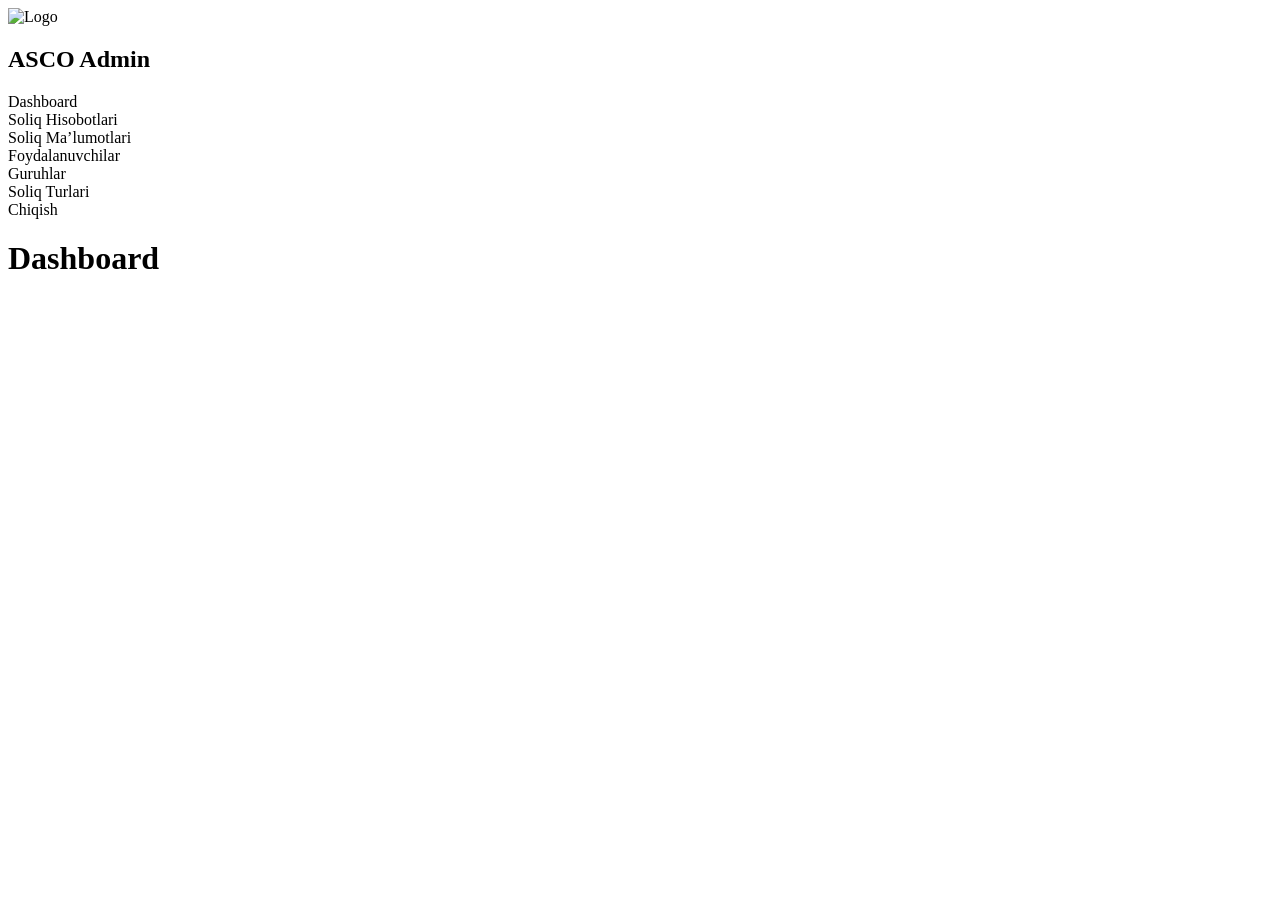
==== public/dashboard.html @ 9fca15ae "Initial commit: asco-sayt loyihasi (frontend + backend)" ====
<!doctype html>
<html lang="uz">
<head>
    <meta charset="utf-8"/>
    <title>ASCO Admin Dashboard</title>

    <!-- ICON PACK -->
    <link rel="stylesheet" href="https://cdn.jsdelivr.net/npm/remixicon/fonts/remixicon.css">

    <!-- Custom CSS -->
    <link rel="stylesheet" href="/css/dashboard.css">
</head>

<body>

<!-- ===================== SIDEBAR ===================== -->
<aside class="sidebar">
    <div class="sidebar-header">
        <img src="https://lms.tuit.uz/assets/images/logo-md.png" alt="Logo">
        <h2>ASCO Admin</h2>
    </div>

    <nav class="menu">
        <div class="menu-item active" onclick="setMenu(this); loadDashboard()">
            <i class="ri-dashboard-line"></i><span>Dashboard</span>
        </div>

        <div class="menu-item" onclick="setMenu(this); loadTaxReports()">
            <i class="ri-file-list-3-line"></i><span>Soliq Hisobotlari</span>
        </div>

        <div class="menu-item" onclick="setMenu(this); loadInfoEntities()">
            <i class="ri-information-line"></i><span>Soliq Ma’lumotlari</span>
        </div>

        <div class="menu-item" onclick="setMenu(this); loadUsers()">
            <i class="ri-user-3-line"></i><span>Foydalanuvchilar</span>
        </div>

        <div class="menu-item" onclick="setMenu(this); loadGroups()">
            <i class="ri-group-line"></i><span>Guruhlar</span>
        </div>

        <div class="menu-item" onclick="setMenu(this); loadTaxes()">
            <i class="ri-bank-card-line"></i><span>Soliq Turlari</span>
        </div>

        <!-- LOGOUT -->
        <div class="menu-item logout" onclick="logout()">
            <i class="ri-logout-box-line"></i>
            <span>Chiqish</span>
        </div>
    </nav>
</aside>

<!-- ===================== MAIN AREA ===================== -->
<div class="main">
    <header class="main-header">
        <h1 id="headerTitle">Dashboard</h1>
    </header>

    <section id="content" class="content"></section>
</div>

<!-- ===================== MODALS ===================== -->

<!-- VIEW MODAL -->
<div id="viewTaxModal" class="modal">
    <div class="modalContent" id="viewTaxContent"></div>
</div>

<!-- EDIT MODAL -->
<div id="editTaxModal" class="modal">
    <div class="modalContent" id="editTaxContent"></div>
</div>

<!-- ADD MODAL (Tax Report va Info Entity uchun umumiy) -->
<div id="addTaxModal" class="modal">
    <div class="modalContent" id="addTaxContent"></div>
</div>

<!-- ===================== SCRIPTS ===================== -->
<script src="/js/dashboard.js"></script>

<script>
// Menyu faollashtirish
function setMenu(el) {
    document.querySelectorAll(".menu-item").forEach(item => item.classList.remove("active"));
    el.classList.add("active");
}

// Sahifa yuklanganda Dashboardni ochish
window.onload = () => loadDashboard();

// === CHIQISH FUNKSİYASI ===
// Endi chiroyli suzuvchi modal ishlatiladi
function logout() {
    confirmModal("Haqiqatan chiqmoqchimisiz?", () => {
        window.location.href = "/index.html";
    });
}

// === CONFIRM MODAL (Ha/Yo‘q) ===
function confirmModal(message, onConfirm) {
    let modal = document.getElementById("confirmModal");

    if (!modal) {
        modal = document.createElement("div");
        modal.id = "confirmModal";
        modal.style.cssText = `
            position: fixed; top: 0; left: 0; width: 100%; height: 100%;
            background: rgba(0,0,0,0.5); display: flex; justify-content: center; align-items: center;
            z-index: 9999; opacity: 0; transition: opacity 0.3s ease;
        `;
        modal.innerHTML = `
            <div style="
                background: #fff; padding: 25px 30px; border-radius: 15px; 
                max-width: 400px; width: 90%; text-align: center;
                box-shadow: 0 10px 25px rgba(0,0,0,0.3);
                transform: translateY(-50px);
                transition: transform 0.3s ease;
            ">
                <p id="confirmMessage" style="margin-bottom: 25px; font-size: 18px; color: #333; font-weight: 500;"></p>
                <button id="confirmYes" style="
                    margin-right: 10px; padding: 10px 20px; border: none; border-radius: 8px;
                    background: linear-gradient(45deg, #4CAF50, #66BB6A); color: #fff;
                    cursor: pointer; font-size: 16px;
                ">Ha</button>
                <button id="confirmNo" style="
                    padding: 10px 20px; border: none; border-radius: 8px;
                    background: linear-gradient(45deg, #F44336, #E57373); color: #fff;
                    cursor: pointer; font-size: 16px;
                ">Yo‘q</button>
            </div>
        `;
        document.body.appendChild(modal);

        const container = modal.querySelector("div");
        modal.querySelector("#confirmNo").onclick = () => {
            container.style.transform = "translateY(-50px)";
            modal.style.opacity = 0;
            setTimeout(() => modal.style.display = "none", 300);
        };
    }

    modal.querySelector("#confirmMessage").innerText = message;
    modal.style.display = "flex";

    setTimeout(() => {
        modal.style.opacity = 1;
        modal.querySelector("div").style.transform = "translateY(0)";
    }, 10);

    modal.querySelector("#confirmYes").onclick = () => {
        modal.querySelector("div").style.transform = "translateY(-50px)";
        modal.style.opacity = 0;
        setTimeout(() => modal.style.display = "none", 300);
        if (onConfirm) onConfirm();
    };
}

// === ALERT MODAL (faqat OK tugmasi) ===
// Boshqa joylarda (masalan, o‘chirish, saqlash) ishlatiladi
function alertModal(message) {
    let modal = document.getElementById("alertModal");

    if (!modal) {
        modal = document.createElement("div");
        modal.id = "alertModal";
        modal.style.cssText = `
            position: fixed; top: 0; left: 0; width: 100%; height: 100%;
            background: rgba(0,0,0,0.5); display: flex; justify-content: center; align-items: center;
            z-index: 9999; opacity: 0; transition: opacity 0.3s ease;
        `;
        modal.innerHTML = `
            <div style="
                background: #fff; padding: 25px 30px; border-radius: 15px; 
                max-width: 400px; width: 90%; text-align: center;
                box-shadow: 0 10px 25px rgba(0,0,0,0.3);
                transform: translateY(-50px);
                transition: transform 0.3s ease;
            ">
                <p id="alertMessage" style="margin-bottom: 25px; font-size: 18px; color: #333; font-weight: 500;"></p>
                <button id="alertOk" style="
                    padding: 10px 25px; border: none; border-radius: 8px;
                    background: linear-gradient(45deg, #2196F3, #64B5F6); color: #fff;
                    cursor: pointer; font-size: 16px;
                ">OK</button>
            </div>
        `;
        document.body.appendChild(modal);

        const container = modal.querySelector("div");
        modal.querySelector("#alertOk").onclick = () => {
            container.style.transform = "translateY(-50px)";
            modal.style.opacity = 0;
            setTimeout(() => modal.style.display = "none", 300);
        };
    }

    modal.querySelector("#alertMessage").innerText = message;
    modal.style.display = "flex";

    setTimeout(() => {
        modal.style.opacity = 1;
        modal.querySelector("div").style.transform = "translateY(0)";
    }, 10);
}
</script>

</body>
</html>
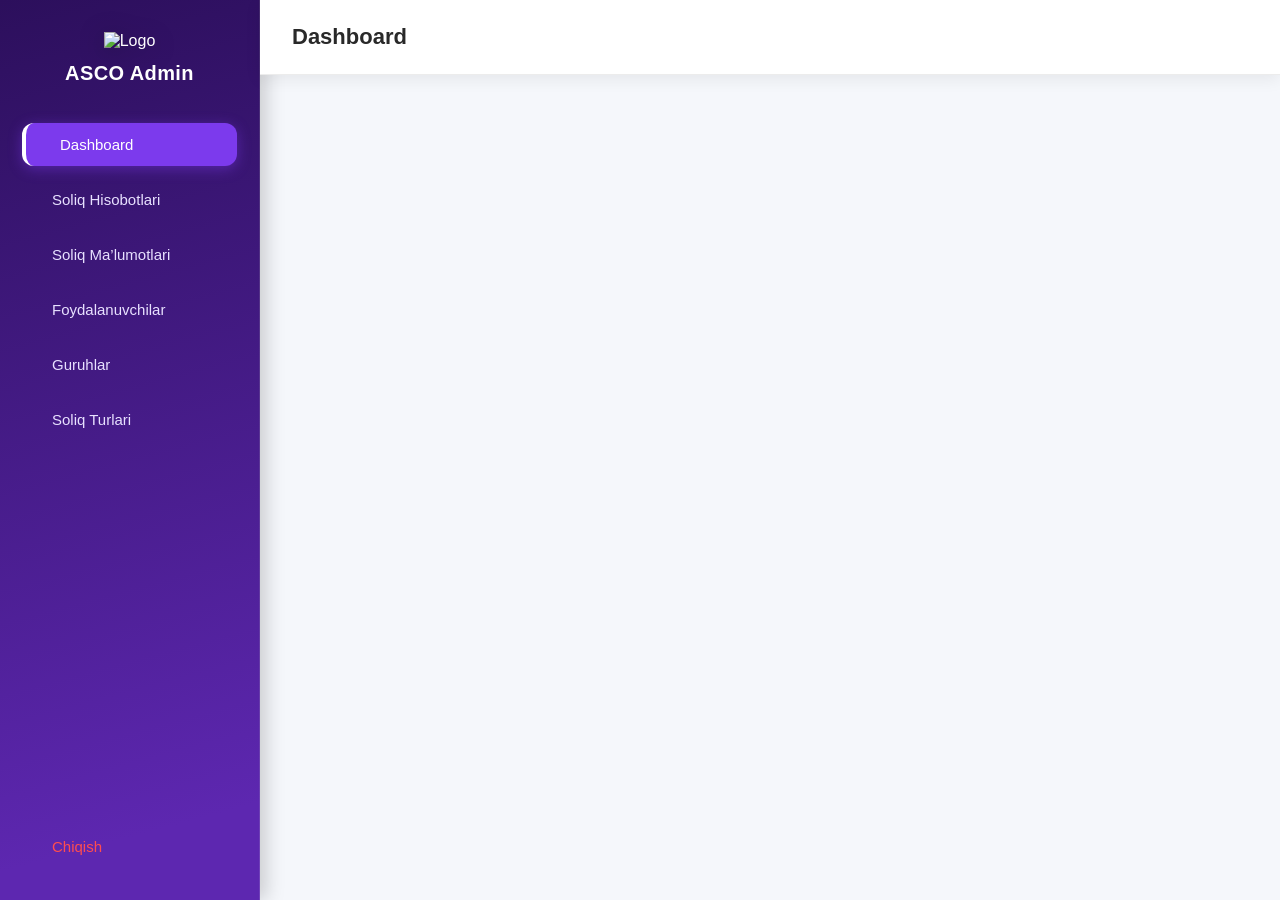
==== commit 80131b9c: "Ohirgi yangilanish User qismi admin qismiga qoshildi" ====
--- a/public/dashboard.html
+++ b/public/dashboard.html
@@ -8,7 +8,7 @@
     <link rel="stylesheet" href="https://cdn.jsdelivr.net/npm/remixicon/fonts/remixicon.css">
 
     <!-- Custom CSS -->
-    <link rel="stylesheet" href="/css/dashboard.css">
+    <link rel="stylesheet" href="./css/dashboard.css">
 </head>
 
 <body>
--- a/public/css/dashboard.css
+++ b/public/css/dashboard.css
@@ -0,0 +1,1111 @@
+    /* =======================================
+   GLOBAL STYLE
+======================================= */
+@import url('https://fonts.googleapis.com/css2?family=Inter:wght@400;500;600&display=swap');
+
+* {
+    margin: 0;
+    padding: 0;
+    box-sizing: border-box;
+}
+
+body {
+    font-family: "Inter", sans-serif;
+    background: #F5F7FB;
+    display: flex;
+    color: #1E1E1E;
+    overflow-x: hidden;
+}
+
+/* =======================================
+   SIDEBAR
+======================================= */
+.sidebar {
+    width: 260px;
+    height: 100vh;
+    background: linear-gradient(165deg, #2C0F5C 0%, #5D27B0 90%);
+    color: white;
+    position: fixed;
+    left: 0;
+    top: 0;
+    padding: 32px 22px;
+    display: flex;
+    flex-direction: column;
+    gap: 38px;
+    border-right: 1px solid rgba(255, 255, 255, 0.12);
+    box-shadow: 6px 0 18px rgba(0,0,0,0.18);
+    animation: sidebarFade 0.5s ease forwards;
+}
+
+@keyframes sidebarFade {
+    from { opacity: 0; transform: translateX(-20px); }
+    to   { opacity: 1; transform: translateX(0); }
+}
+
+.sidebar-header {
+    text-align: center;
+}
+
+.sidebar-header img {
+    width: 90px;
+    filter: drop-shadow(0 4px 12px rgba(0,0,0,0.25));
+}
+
+.sidebar-header h2 {
+    margin-top: 12px;
+    font-size: 20px;
+    font-weight: 600;
+    letter-spacing: 0.4px;
+}
+
+.menu {
+    display: flex;
+    flex-direction: column;
+    gap: 12px;
+}
+
+.menu-item {
+    display: flex;
+    align-items: center;
+    gap: 14px;
+    padding: 13px 16px;
+    border-radius: 12px;
+    font-size: 15px;
+    cursor: pointer;
+    color: #E8E1FF;
+    transition: 0.25s ease;
+    font-weight: 500;
+}
+
+.menu-item i {
+    font-size: 20px;
+    opacity: 0.9;
+}
+
+.menu-item:hover {
+    background: rgba(255,255,255,0.18);
+    transform: translateX(7px);
+    color: #fff;
+}
+
+.menu-item.active {
+    background: #7C3AED;
+    color: white;
+    box-shadow: 0 3px 14px rgba(124,58,237,0.45);
+    border-left: 4px solid #fff;
+    padding-left: 20px !important;
+}
+
+/* =======================================
+   MAIN CONTENT
+======================================= */
+.main {
+    margin-left: 260px;
+    width: calc(100% - 260px);
+    min-height: 100vh;
+    animation: fadeIn 0.4s ease forwards;
+}
+
+@keyframes fadeIn {
+    from { opacity: 0; transform: translateY(15px); }
+    to   { opacity: 1; transform: translateY(0); }
+}
+
+/* HEADER */
+.main-header {
+    height: 75px;
+    background: #fff;
+    display: flex;
+    justify-content: space-between;
+    align-items: center;
+    padding: 0 32px;
+    border-bottom: 1px solid #ececec;
+    box-shadow: 0 4px 16px rgba(0,0,0,0.07);
+    position: sticky;
+    top: 0;
+    z-index: 20;
+}
+
+.main-header h1 {
+    font-size: 22px;
+    font-weight: 600;
+    color: #292929;
+}
+
+.main-header select {
+    padding: 7px 14px;
+    border-radius: 10px;
+    border: 1px solid #d1d1d1;
+    transition: 0.2s ease;
+}
+
+.main-header select:hover {
+    border-color: #7C3AED;
+}
+
+/* =======================================
+   CONTENT AREA
+======================================= */
+.content {
+    padding: 32px;
+}
+
+/* =======================================
+   TABLE STYLE (PREMIUM)
+======================================= */
+.tbl {
+    width: 100%;
+    border-collapse: collapse;
+    background: #fff;
+    border-radius: 14px;
+    overflow: hidden;
+    box-shadow: 0 6px 18px rgba(0,0,0,0.08);
+    animation: fadeIn 0.5s ease;
+}
+
+.tbl th {
+    background: #5B21B6;
+    color: white;
+    padding: 15px 14px;
+    font-size: 14px;
+    text-align: left;
+    font-weight: 600;
+    letter-spacing: 0.3px;
+}
+
+.tbl td {
+    padding: 14px;
+    font-size: 14px;
+    border-bottom: 1px solid #efefef;
+}
+
+.tbl tr:hover td {
+    background: #F4EEFF;
+    transition: 0.25s;
+}
+
+/* Expand box (tax list) */
+.tax-box {
+    background: #F8F5FF;
+    border-left: 5px solid #7C3AED;
+    padding: 18px;
+    font-size: 14px;
+}
+
+/* =======================================
+   LIST STYLE
+======================================= */
+ul.lst {
+    background: white;
+    padding: 22px;
+    border-radius: 14px;
+    box-shadow: 0 4px 15px rgba(0,0,0,0.1);
+}
+
+ul.lst li {
+    padding: 12px 6px;
+    border-bottom: 1px solid #eee;
+}
+
+ul.lst li:last-child {
+    border-bottom: none;
+}
+
+/* =======================================
+   PAGINATION
+======================================= */
+.pager {
+    margin-top: 18px;
+    display: flex;
+    gap: 14px;
+    align-items: center;
+}
+
+.pager button {
+    padding: 8px 18px;
+    border-radius: 10px;
+    border: none;
+    background: #5B21B6;
+    color: white;
+    cursor: pointer;
+    transition: 0.25s ease;
+}
+
+.pager button:disabled {
+    background: #bba6e6;
+    cursor: not-allowed;
+}
+
+.pager button:hover:not(:disabled) {
+    background: #6D28D9;
+    transform: translateY(-2px);
+}
+
+.pager span {
+    font-size: 15px;
+    color: #444;
+}
+
+/* =======================================
+   SWITCH BUTTON (modern toggle)
+======================================= */
+.switch {
+    position: relative;
+    display: inline-block;
+    width: 46px;
+    height: 24px;
+}
+
+.switch input {
+    display: none;
+}
+
+.slider {
+    position: absolute;
+    border-radius: 24px;
+    top: 0; left: 0; right: 0; bottom: 0;
+    transition: 0.3s;
+    background: #ccc;
+    cursor: default; /* toggle ko'rinadi lekin bosilmaydi */
+}
+
+.slider:before {
+    position: absolute;
+    content: "";
+    height: 18px;
+    width: 18px;
+    left: 3px;
+    bottom: 3px;
+    background: white;
+    border-radius: 50%;
+    transition: 0.3s;
+}
+
+input:checked + .slider {
+    background: #7C3AED;
+}
+
+input:checked + .slider:before {
+    transform: translateX(22px);
+}
+
+/* =======================================
+   BUTTON STYLES
+======================================= */
+.styledBtn {
+    padding: 6px 14px;
+    border-radius: 8px;
+    border: none;
+    cursor: pointer;
+    font-weight: 500;
+    transition: 0.2s;
+}
+
+.expandBtn.styledBtn {
+    background: #10B981; /* yashil */
+    color: white;
+}
+
+.saveBtn.styledBtn {
+    background: #3B82F6; /* ko'k */
+    color: white;
+}
+
+.styledBtn:hover {
+    opacity: 0.85;
+    transform: translateY(-1px);
+}
+
+/* ===============================
+   TAX REPORTS — PDF STYLE
+================================ */
+
+.taxReportsHeader {
+    display: flex;
+    justify-content: flex-end;
+    gap: 12px;
+    margin-bottom: 20px;
+}
+
+.addBtn, .excelBtn {
+    padding: 10px 18px;
+    background: #5B21B6;
+    color: white;
+    border-radius: 8px;
+    font-weight: 500;
+    border: none;
+    cursor: pointer;
+}
+.addBtn:hover, .excelBtn:hover {
+    background: #6D28D9;
+}
+
+/* CARD STYLE */
+.taxCard {
+    background: white;
+    padding: 22px;
+    border-radius: 14px;
+    box-shadow: 0 3px 14px rgba(0,0,0,0.10);
+    margin-bottom: 22px;
+    border-left: 5px solid #5B21B6;
+    animation: fadeIn .4s ease;
+}
+
+.taxRow {
+    display: flex;
+    justify-content: space-between;
+    gap: 20px;
+}
+
+.taxCol {
+    width: 50%;
+}
+
+.taxCol h3 {
+    font-size: 20px;
+    color: #2C0F5C;
+    margin-bottom: 8px;
+}
+
+.taxCol p {
+    margin-bottom: 6px;
+    font-size: 14px;
+}
+
+.comment {
+    margin-top: 8px;
+    font-style: italic;
+    color: #555;
+}
+
+.taxBtnBox {
+    margin-top: 10px;
+    display: flex;
+    gap: 10px;
+}
+
+.viewBtn {
+    background: #10B981;
+    color: white;
+    padding: 7px 14px;
+    border-radius: 8px;
+    border: none;
+}
+.editBtn {
+    background: #3B82F6;
+    color: white;
+    padding: 7px 14px;
+    border-radius: 8px;
+    border: none;
+}
+.deleteBtn {
+    background: #EF4444;
+    color: white;
+    padding: 7px 14px;
+    border-radius: 8px;
+    border: none;
+}
+.modal {
+    position: fixed;
+    left:0; top:0;
+    width:100%; height:100%;
+    background: rgba(0,0,0,0.45);
+    display:none;
+    justify-content:center;
+    align-items:center;
+}
+
+.modal-content {
+    background:white;
+    padding:25px;
+    border-radius:12px;
+    width:450px;
+}
+/* ===========================
+   TAX REPORTS HEADER
+=========================== */
+
+.taxReportsHeader {
+    display: flex;
+    justify-content: space-between;
+    margin-bottom: 25px;
+}
+
+.addBtn, .excelBtn {
+    padding: 10px 18px;
+    border: none;
+    border-radius: 8px;
+    cursor: pointer;
+    font-weight: 600;
+    font-size: 15px;
+    transition: 0.2s ease;
+}
+
+.addBtn {
+    background: #5B21B6;
+    color: white;
+}
+
+.addBtn:hover {
+    background: #4c1d95;
+}
+
+.excelBtn {
+    background: #059669;
+    color: white;
+}
+
+.excelBtn:hover {
+    background: #047857;
+}
+
+/* ===========================
+   TAX CARD
+=========================== */
+
+.taxCard {
+    background: #ffffff;
+    border-radius: 14px;
+    padding: 20px;
+    margin-bottom: 20px;
+    box-shadow: 0 4px 10px rgba(0,0,0,0.06);
+    border-left: 5px solid #5B21B6;
+}
+
+.taxRow {
+    display: flex;
+    justify-content: space-between;
+}
+
+.taxCol {
+    width: 48%;
+}
+
+.taxCol h3 {
+    margin-bottom: 10px;
+    color: #1e1b4b;
+    font-size: 20px;
+}
+
+.taxCol p {
+    margin: 4px 0;
+    color: #374151;
+    font-size: 15px;
+}
+
+.comment {
+    margin-top: 8px;
+    padding: 10px;
+    border-radius: 8px;
+    background: #f3f4f6;
+    font-size: 14px;
+    color: #4b5563;
+}
+
+/* ===========================
+   BUTTONS
+=========================== */
+
+.taxBtnBox {
+    margin-top: 18px;
+}
+
+.viewBtn,
+.editBtn,
+.deleteBtn {
+    padding: 10px 16px;
+    border-radius: 8px;
+    border: none;
+    cursor: pointer;
+    font-weight: 500;
+    margin-right: 8px;
+    font-size: 14px;
+    transition: 0.2s ease;
+}
+
+.viewBtn {
+    background: #2563eb;
+    color: white;
+}
+
+.viewBtn:hover {
+    background: #1e3a8a;
+}
+
+.editBtn {
+    background: #d97706;
+    color: white;
+}
+
+.editBtn:hover {
+    background: #b45309;
+}
+
+.deleteBtn {
+    background: #dc2626;
+    color: white;
+}
+
+.deleteBtn:hover {
+    background: #991b1b;
+}
+
+/* ===========================
+   TAX MODALS
+=========================== */
+
+.modal {
+    display: none;
+    justify-content: center;
+    align-items: center;
+    position: fixed;
+    z-index: 2000;
+    left: 0; top: 0;
+    width: 100%;
+    height: 100%;
+    backdrop-filter: blur(5px);
+    background: rgba(0,0,0,0.4);
+}
+
+.modalContent {
+    background: white;
+    padding: 25px;
+    border-radius: 12px;
+    width: 600px;
+    max-height: 90vh;
+    overflow-y: auto;
+    box-shadow: 0 4px 15px rgba(0,0,0,0.2);
+}
+
+.modalContent h3, .modalContent h4 {
+    margin-bottom: 10px;
+    color: #5B21B6;
+}
+
+.modalContent label {
+    display: block;
+    margin: 10px 0 5px;
+    font-size: 14px;
+    color: #374151;
+}
+
+.modalContent input,
+.modalContent textarea {
+    width: 100%;
+    padding: 10px 12px;
+    border: 1px solid #d1d5db;
+    border-radius: 8px;
+    outline: none;
+    font-size: 14px;
+}
+
+.modalContent textarea {
+    height: 70px;
+}
+
+.saveBtn {
+    background: #10b981;
+    color: white;
+    padding: 10px 18px;
+    border-radius: 8px;
+    border: none;
+    cursor: pointer;
+    font-weight: 600;
+    transition: 0.2s;
+}
+
+.saveBtn:hover {
+    background: #059669;
+}
+
+/* ===========================
+   RESPONSIVE
+=========================== */
+
+@media(max-width: 768px) {
+    .taxRow {
+        flex-direction: column;
+    }
+    .taxCol {
+        width: 100%;
+        margin-bottom: 20px;
+    }
+    .modalContent {
+        width: 90%;
+    }
+}
+/* ===============================
+   INFO ENTITY CARD DESIGN
+=============================== */
+
+.infoCard {
+    background: #ffffff;
+    border-radius: 10px;
+    margin-bottom: 12px;
+    box-shadow: 0 2px 5px rgba(0,0,0,0.12);
+    overflow: hidden;
+    transition: 0.3s ease;
+    border-left: 5px solid #5B21B6;
+}
+
+.infoCard:hover {
+    transform: scale(1.01);
+}
+
+/* Header (clickable) */
+.infoHeader {
+    padding: 14px 18px;
+    font-size: 17px;
+    background: #f3e8ff;
+    color: #4c1d95;
+    font-weight: 600;
+    cursor: pointer;
+    user-select: none;
+    display: flex;
+    align-items: center;
+    justify-content: space-between;
+}
+
+.infoHeader:hover {
+    background: #e9d5ff;
+}
+
+/* Arrow icon */
+.infoHeader::after {
+    content: "▼";
+    font-size: 14px;
+    transition: 0.25s;
+}
+
+.infoHeader.active::after {
+    transform: rotate(180deg);
+}
+
+/* Body (hidden part) */
+.infoBody {
+    padding: 15px 20px;
+    background: #fafafa;
+    border-top: 1px solid #e5e7eb;
+    animation: fadeDown 0.25s ease;
+}
+
+@keyframes fadeDown {
+    from { opacity: 0; transform: translateY(-4px); }
+    to   { opacity: 1; transform: translateY(0); }
+}
+
+.infoBody p {
+    line-height: 1.6;
+    font-size: 15px;
+    color: #444;
+    margin-bottom: 15px;
+}
+
+/* Buttons */
+.infoBtnBox {
+    display: flex;
+    gap: 10px;
+}
+
+.editBtn, .deleteBtn {
+    padding: 7px 15px;
+    border: none;
+    border-radius: 6px;
+    cursor: pointer;
+    font-size: 14px;
+    transition: 0.25s;
+}
+
+/* Edit Button */
+.editBtn {
+    background: #2563eb;
+    color: white;
+}
+
+.editBtn:hover {
+    background: #1e40af;
+}
+
+/* Delete Button */
+.deleteBtn {
+    background: #dc2626;
+    color: white;
+}
+
+.deleteBtn:hover {
+    background: #991b1b;
+}
+
+/* Add + Excel buttons header (same as tax reports) */
+.taxReportsHeader {
+    display: flex;
+    justify-content: flex-end;
+    margin-bottom: 20px;
+    gap: 10px;
+}
+
+.addBtn {
+    background: #10b981;
+    color: white;
+    padding: 8px 14px;
+    border-radius: 6px;
+    border: none;
+    cursor: pointer;
+    transition: 0.25s;
+}
+
+.addBtn:hover {
+    background: #059669;
+}
+
+.excelBtn {
+    background: #4f46e5;
+    color: white;
+    padding: 8px 14px;
+    border-radius: 6px;
+    border: none;
+    cursor: pointer;
+    transition: 0.25s;
+}
+
+.excelBtn:hover {
+    background: #3730a3;
+}
+
+#viewTaxContent {
+    background: #fff;
+    width: 550px;
+    padding: 25px;
+    border-radius: 12px;
+    box-shadow: 0 0 15px rgba(0,0,0,0.12);
+    animation: fadeIn .2s ease;
+}
+
+.modalHeader {
+    display: flex;
+    justify-content: space-between;
+    align-items: center;
+}
+
+.modalHeader h2 {
+    margin: 0;
+}
+
+.closeBtn {
+    background: none;
+    border: none;
+    font-size: 22px;
+    cursor: pointer;
+}
+
+.modalBody {
+    margin-top: 15px;
+}
+
+.viewRow {
+    display: flex;
+    justify-content: space-between;
+    padding: 8px 0;
+    border-bottom: 1px solid #eee;
+}
+
+.viewRow label {
+    font-weight: bold;
+}
+
+.viewRowColumn {
+    margin-top: 15px;
+}
+
+.viewTextBox {
+    background: #f8f8f8;
+    padding: 10px;
+    border-radius: 8px;
+    line-height: 1.4;
+    border: 1px solid #ddd;
+}
+
+.modalFooter {
+    text-align: right;
+    margin-top: 20px;
+}
+
+.closeBtn2 {
+    padding: 10px 18px;
+    background: #444;
+    color: #fff;
+    border: none;
+    border-radius: 8px;
+    cursor: pointer;
+}
+
+/* ===============================
+   SIMPLE TAX TYPES LIST
+=============================== */
+
+.taxTypeList {
+    margin-top: 20px;
+    display: flex;
+    flex-direction: column;
+    gap: 12px;
+}
+
+.taxTypeItem {
+    background: #ffffff;
+    padding: 14px 18px;
+    border-radius: 10px;
+    border-left: 4px solid #7c3aed;
+    box-shadow: 0 3px 10px rgba(0,0,0,0.08);
+    font-size: 16px;
+    font-weight: 500;
+    color: #333;
+    transition: 0.25s ease;
+}
+
+.taxTypeItem:hover {
+    background: #f5f3ff;
+    transform: translateX(3px);
+}
+.taxLabel.green {
+    background: #2ecc71;
+    padding: 5px;
+    border-radius: 6px;
+    color: white;
+}
+
+.taxLabel.red {
+    background: #e74c3c;
+    padding: 5px;
+    border-radius: 6px;
+    color: white;
+}
+.lang-uz {
+    background: #4facfe; /* ko‘k gradient o‘rniga solid moslashdi */
+    color: #fff;
+    font-weight: 600;
+    padding: 5px 12px;
+    border-radius: 8px;
+    border: 1px solid #3b82f6;
+    cursor: pointer;
+    transition: 0.3s;
+}
+
+.lang-uz:hover {
+    background: #3b82f6;
+}
+
+.lang-ru {
+    background: #10b981; /* yashil */
+    color: #fff;
+    font-weight: 600;
+    padding: 5px 12px;
+    border-radius: 8px;
+    border: 1px solid #059669;
+    cursor: pointer;
+    transition: 0.3s;
+}
+
+.lang-ru:hover {
+    background: #059669;
+}
+.tbl th {
+    background: #5B21B6; /* sizning jadval header rangi */
+    color: white;
+    font-weight: 600;
+}
+
+.tbl td {
+    font-size: 14px;
+    padding: 12px;
+}
+
+.tbl tr:hover td {
+    background: #f4eeff;
+}
+
+.expandBtn.styledBtn {
+    background: #10B981; /* yashil */
+    color: white;
+    padding: 6px 12px;
+}
+
+.saveBtn.styledBtn {
+    background: #3B82F6; /* ko‘k */
+    color: white;
+    padding: 6px 12px;
+}
+/* =========================
+   RESPONSIVE STYLES
+========================= */
+
+/* Kichik ekranlar uchun */
+@media (max-width: 1024px) {
+    /* Sidebar kichik ekranlarda yashirin bo‘lsin */
+    .sidebar {
+        transform: translateX(-100%);
+        position: fixed;
+        z-index: 1000;
+        width: 220px;
+        transition: transform 0.3s ease;
+    }
+
+    .sidebar.show {
+        transform: translateX(0);
+    }
+
+    /* Main content marginini kamaytirish */
+    .main {
+        margin-left: 0;
+        width: 100%;
+        transition: margin-left 0.3s ease;
+    }
+
+    /* Sidebar toggle button */
+    .sidebar-toggle {
+        position: fixed;
+        top: 15px;
+        left: 15px;
+        z-index: 1100;
+        background: #5B21B6;
+        color: white;
+        border: none;
+        padding: 10px 14px;
+        border-radius: 6px;
+        cursor: pointer;
+        font-size: 18px;
+    }
+
+    /* Menu text yashirin bo‘lsin */
+    .menu-item span {
+        display: none;
+    }
+}
+
+/* Mobil ekranlar uchun */
+@media (max-width: 768px) {
+    .taxRow, .infoRow {
+        flex-direction: column;
+    }
+
+    .taxCol, .infoCol {
+        width: 100%;
+        margin-bottom: 15px;
+    }
+
+    /* Modal moslashuvi */
+    .modalContent, #viewTaxContent {
+        width: 90%;
+        max-height: 85vh;
+    }
+
+    /* Cards va listlar kengligi */
+    .taxCard, .infoCard, ul.lst {
+        width: 100%;
+        margin: 0 auto 20px;
+    }
+
+    /* Buttons moslashuvi */
+    .taxBtnBox, .infoBtnBox, .taxReportsHeader {
+        flex-direction: column;
+        gap: 12px;
+    }
+
+    .addBtn, .excelBtn, .viewBtn, .editBtn, .deleteBtn {
+        width: 100%;
+        text-align: center;
+    }
+}
+
+/* Juda kichik ekranlar (mobil telefonlar) */
+@media (max-width: 480px) {
+    .main-header {
+        padding: 0 12px;
+    }
+
+    .main-header h1 {
+        font-size: 18px;
+    }
+
+    .sidebar-header h2 {
+        font-size: 16px;
+    }
+
+    .menu-item i {
+        font-size: 18px;
+    }
+
+    .taxCol h3 {
+        font-size: 18px;
+    }
+
+    .taxCol p {
+        font-size: 13px;
+    }
+
+    .comment {
+        font-size: 13px;
+        padding: 8px;
+    }
+
+    .tbl th, .tbl td {
+        font-size: 12px;
+        padding: 8px;
+    }
+}
+.menu-item.logout {
+    margin-top: auto;
+    color: #ff4d4f;
+}
+
+.menu-item.logout:hover {
+    background: rgba(255, 77, 79, 0.15);
+}
+.menu {
+    display: flex;
+    flex-direction: column;
+    height: 100%;
+}
+
+.tbl {
+    font-size: 13px; /* oldin 14px */
+}
+
+.tbl th {
+    padding: 8px 10px;
+    font-size: 13px;
+}
+
+.tbl td {
+    padding: 6px 8px;
+    font-size: 13px;
+    vertical-align: middle;
+}
+.switch {
+    width: 36px;
+    height: 20px;
+}
+
+.slider:before {
+    width: 14px;
+    height: 14px;
+    left: 3px;
+    bottom: 3px;
+}
+
+input:checked + .slider:before {
+    transform: translateX(16px);
+}
+.styledBtn {
+    padding: 4px 10px;
+    font-size: 12px;
+    border-radius: 6px;
+}
+.tbl select {
+    padding: 3px 6px;
+    font-size: 12px;
+    border-radius: 6px;
+}
+.tbl td,
+.tbl th {
+    white-space: nowrap;
+}
